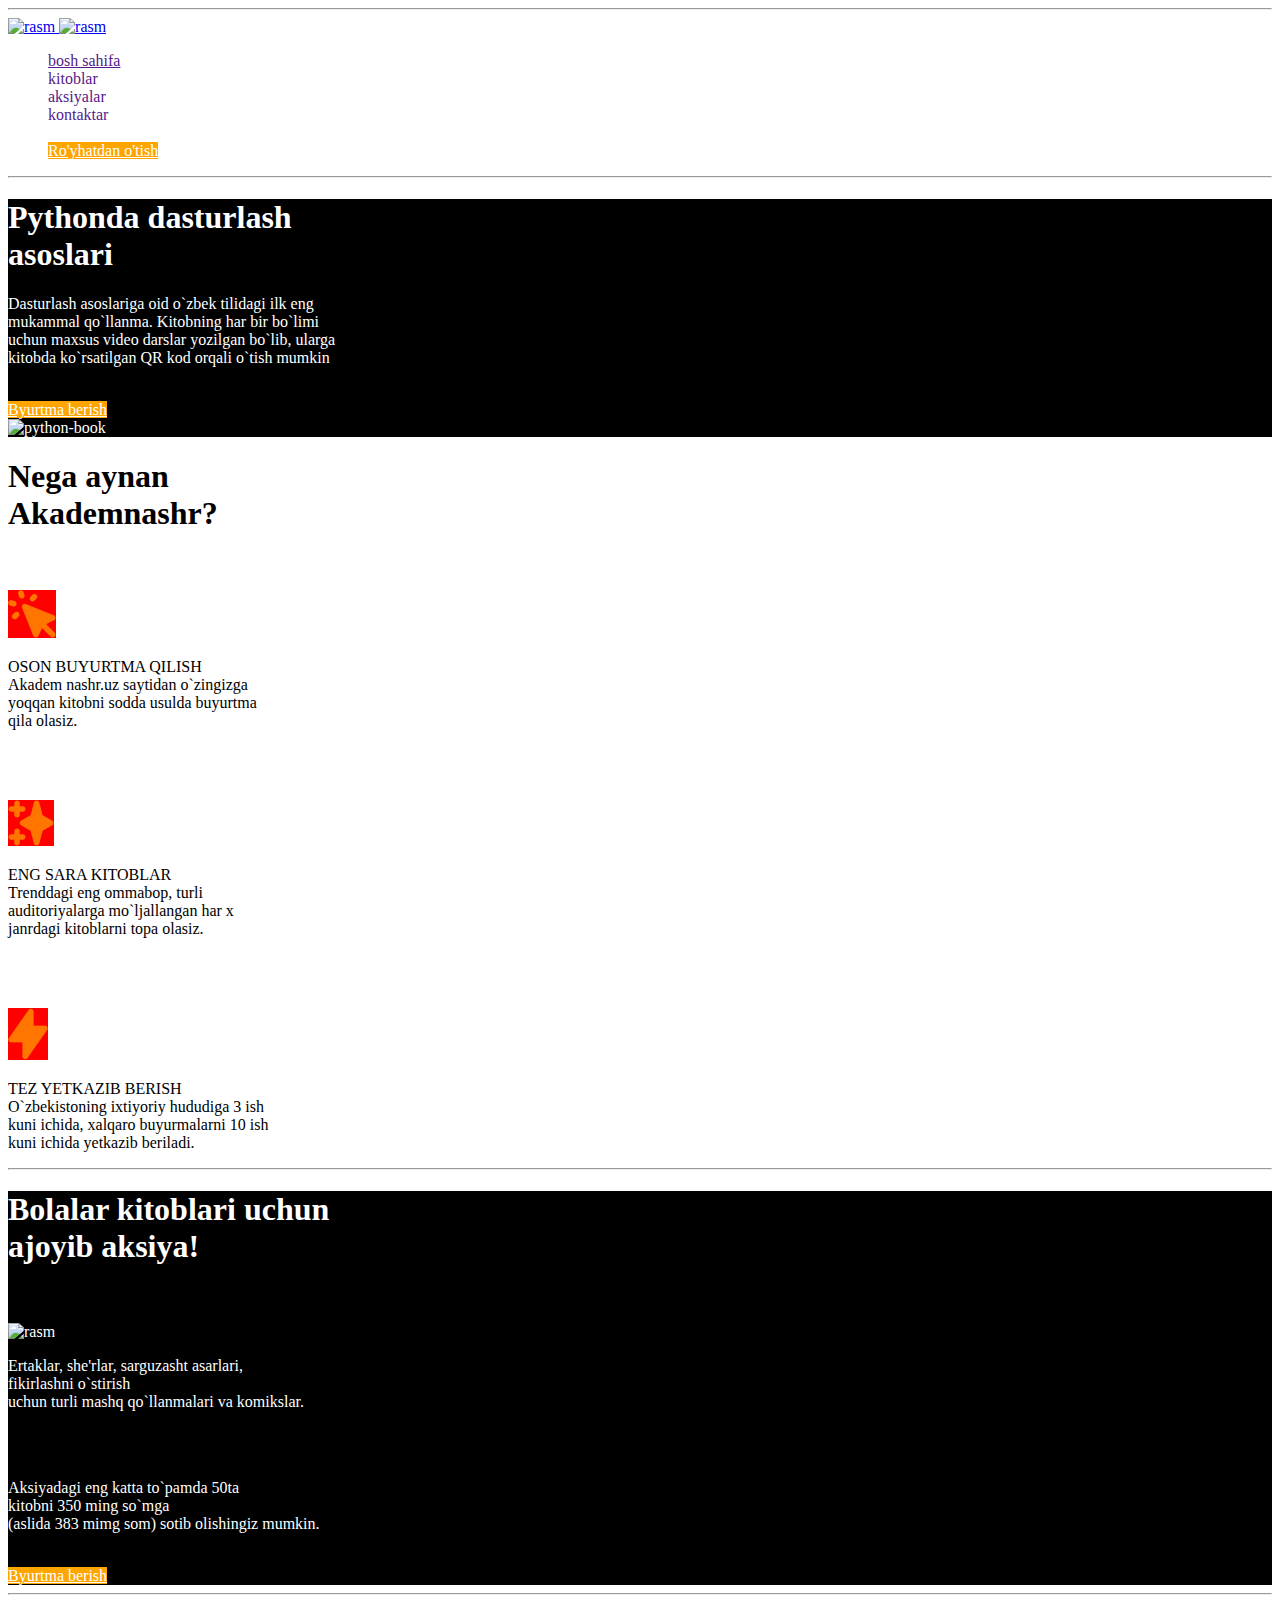
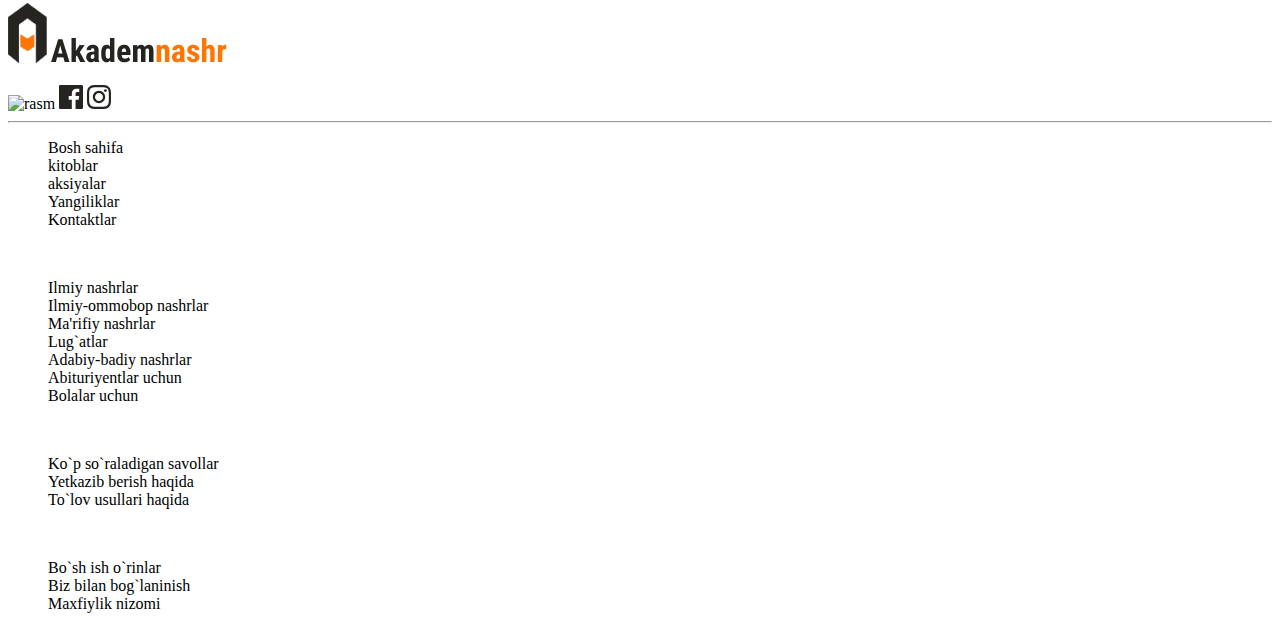
==== index.html @ 7cf6caa6 "commid" ====
<!DOCTYPE html>
<html lang="eng">
  <head>
    <meta charset="UTF-8" />
    <meta http-equiv="X-UA-Compatible" content="IE=edge" />
    <meta name="viewport" content="width=device-width, initial-scale=1.0" />
    <link rel="preconnect" href="https://fonts.googleapis.com">
    <link rel="preconnect" href="https://fonts.gstatic.com" crossorigin>
    <link href="https://fonts.googleapis.com/css2?family=Roboto+Condensed:wght@700&family=Roboto:ital,wght@0,500;0,700;1,400&display=swap" rel="stylesheet">
    <link rel="stylesheet" href="CSS/styles.css">
    <title>Akademnashr</title>
  </head>
  <body>
    <div >
      <hr>
    <a href="index.html">
       <img src="img/logo.png" alt="rasm">     <img src="img/Akademnashr.png" alt="rasm">
    </a>
    <nav>
      <ul class="sitenav-list">
        <li><a class="sitenav-lin" href="">bosh sahifa</a></li>
        <li><a class="sitenav-link" href="">kitoblar</a></li>
        <li><a class="sitenav-link" href="">aksiyalar</a></li>
        <li><a class="sitenav-link" href="">kontaktar</a></li>
        <br />
        <a class="saw" href="#">Ro'yhatdan o'tish</a>
      </ul>
      <hr>
    <div class="hero">

      <h1>
        Pythonda dasturlash <br />
        asoslari
      </h1>
      <p>
        Dasturlash asoslariga oid o`zbek tilidagi ilk eng <br />
        mukammal qo`llanma. Kitobning har bir bo`limi <br />
        uchun maxsus video darslar yozilgan bo`lib, ularga <br />
        kitobda ko`rsatilgan QR kod orqali o`tish mumkin
      </p>
      <br />
     <a class="saw" href="#">Byurtma berish</a>
     <div>
      <img src="img/python-book.jpg" alt="python-book">
      <div class="main-line">
    </div>
  </div>
     </div>
    <div>
      <h1>
        Nega aynan <br />
        Akademnashr?
      </h1>
      <br /><br />
      <img class="main-line" src="IMG/Icon 1.png" alt="1-si">
      <p>
        OSON BUYURTMA QILISH <br />
        Akadem nashr.uz saytidan o`zingizga <br />
        yoqqan kitobni sodda usulda buyurtma <br />
        qila olasiz.
      </p>
      <br /><br /><br />
      <img class="main-line" src="IMG/Icon 2.png" alt="2-si">
      <p>
        ENG SARA KITOBLAR <br />
        Trenddagi eng ommabop, turli <br />
        auditoriyalarga mo`ljallangan har x <br />
        janrdagi kitoblarni topa olasiz.
      </p>
      <br /><br /><br />
      <img class="main-line"  src="IMG/Icon 3.png" alt="3-si">
      <p>
        TEZ YETKAZIB BERISH <br />
        O`zbekistoning ixtiyoriy hududiga 3 ish <br />
        kuni ichida, xalqaro buyurmalarni 10 ish <br />
        kuni ichida yetkazib beriladi.
      </p>
    </div>
    <hr />
    <div class="haper">
      <h1>
        Bolalar kitoblari uchun <br />
        ajoyib aksiya!
      </h1>
      <br /><br />
      <img src="img/sale-img.jpg" alt="rasm">
      <p>
        Ertaklar, she'rlar, sarguzasht asarlari,<br />
        fikirlashni o`stirish <br />
        uchun turli mashq qo`llanmalari va komikslar.
      </p>
      <br /><br />
      <p>
        Aksiyadagi eng katta to`pamda 50ta <br />
        kitobni 350 ming so`mga <br />
        (aslida 383 mimg som) sotib olishingiz mumkin.
      </p>
      <br />
     <a class="saw" href="">Byurtma berish</a>
    </div>
    <hr />
    <div>
      <img src="IMG/logo.png" alt="site logo">
      <img src="IMG/Akademnashr.png" alt="Akademnashr">
      <br><br>
      <img src="img/icon-telegram.png" alt="rasm">
      <img src="IMG/icon-facebook.svg" alt="feysbook">
      <img src="IMG/icon-instagram.svg" alt="instagram">
    </div>
    <hr />
    <div>
     <ul>
      <li> Bosh sahifa</li>
      <li> kitoblar</li>
      <li> aksiyalar</li>
      <li> Yangiliklar</li>
      <li> Kontaktlar</li>
     </ul>
      <br />
      <ul>
        <li> Ilmiy nashrlar</li>
        <li> Ilmiy-ommobop nashrlar</li>
        <li> Ma'rifiy nashrlar</li>
        <li> Lug`atlar</li>
        <li> Adabiy-badiy nashrlar</li>
        <li> Abituriyentlar uchun</li>
        <li> Bolalar uchun</li></ul>
      <br />
      <ul>
        <li> Ko`p so`raladigan savollar</li>
        <li> Yetkazib berish haqida</li>
        <li> To`lov usullari haqida</li></ul>
      <br />
      <ul>
        <li> Bo`sh ish o`rinlar</li>
        <li> Biz bilan bog`laninish</li>
        <li> Maxfiylik nizomi</li></ul>
    </div>
  </body>
</html>
---- CSS/styles.css ----
.sitenav-link{
  text-decoration: none;
}
/* .main{
  background-color: black;
  color:#fff;
} */
/* .main-line{
  background-color: #252420;
}

.header{
  background-color: #000;
} */

.hero{
  background-color: #000;
  color: #fff;
}
.main-line{
  width: 200;
  height: 200;
 background-color:red;
}
.haper{
  background-color:#000;
  color: #fff;
}
.saw{
width: 152px;
height: 39px;
background-color: orange;
color: #fff;
}
.sitenav-lin{
  text-decoration: none;
  text-decoration: underline;
}

.sitenav-list{
  list-style: none;
}
ul li{
  list-style: none;
}
.body{
  font-family:  'Roboto', sans-serif;
  font-family: 'Roboto Condensed', sans-serif;
}
.p{
width: 440px;
height: 48px;
  font-family: 'Roboto', sans-serif;
}
.h1{
width: 373px;
height: 96px;
  font-family:'Roboto Condensed', sans-serif;
}
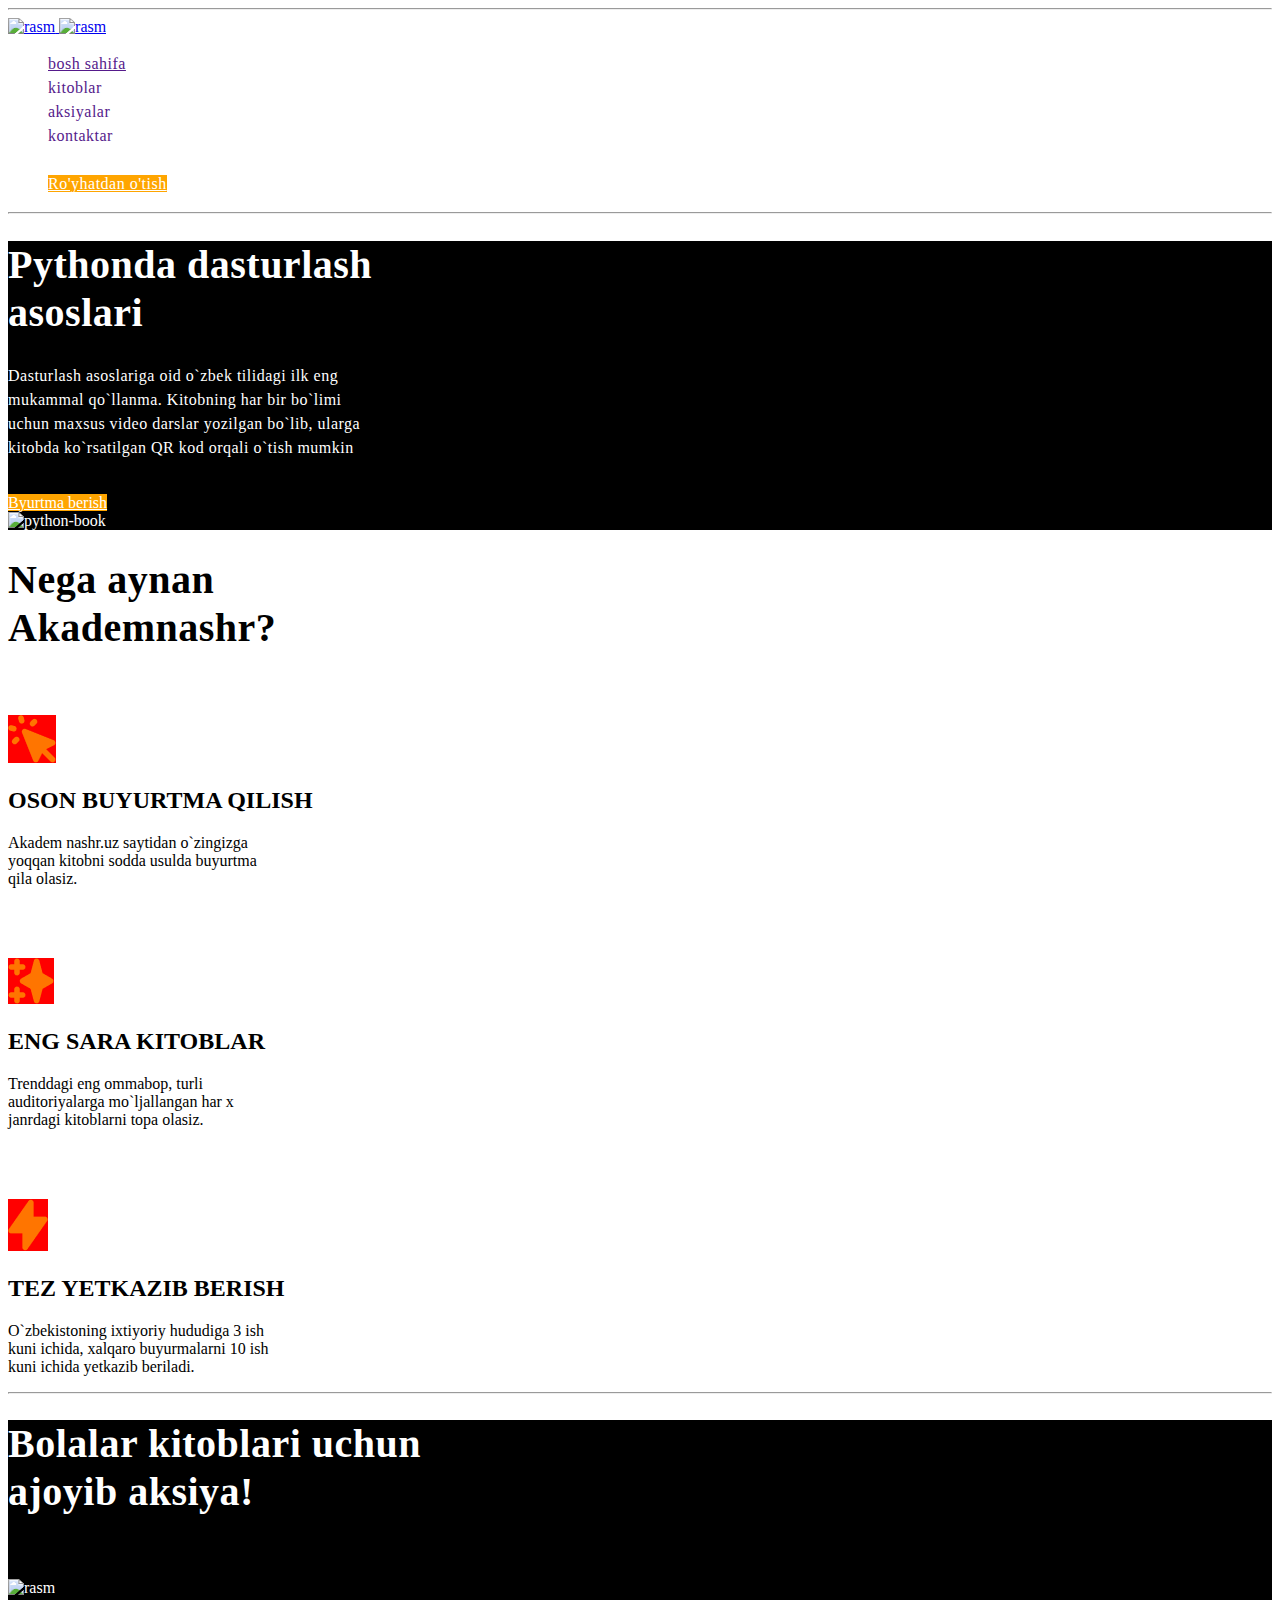
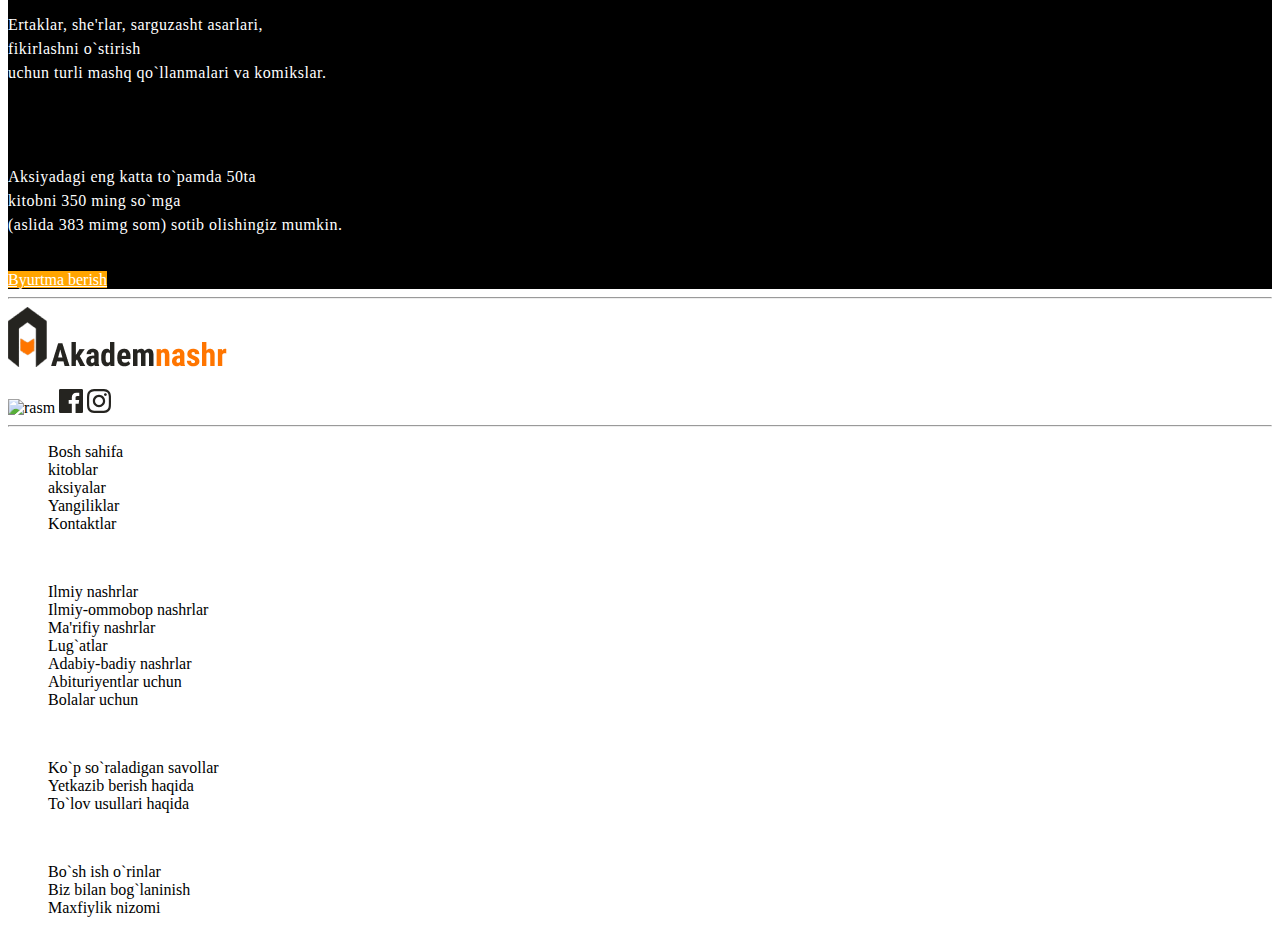
==== commit 71b175b9: "Add font-family related styles" ====
--- a/index.html
+++ b/index.html
@@ -11,7 +11,7 @@
     <title>Akademnashr</title>
   </head>
   <body>
-    <div >
+    <div>
       <hr>
     <a href="index.html">
        <img src="img/logo.png" alt="rasm">     <img src="img/Akademnashr.png" alt="rasm">
@@ -28,11 +28,11 @@
       <hr>
     <div class="hero">
 
-      <h1>
+      <h1 class="key">
         Pythonda dasturlash <br />
         asoslari
       </h1>
-      <p>
+      <p class="tom">
         Dasturlash asoslariga oid o`zbek tilidagi ilk eng <br />
         mukammal qo`llanma. Kitobning har bir bo`limi <br />
         uchun maxsus video darslar yozilgan bo`lib, ularga <br />
@@ -47,30 +47,30 @@
   </div>
      </div>
     <div>
-      <h1>
+      <h1 class="key">
         Nega aynan <br />
         Akademnashr?
       </h1>
       <br /><br />
       <img class="main-line" src="IMG/Icon 1.png" alt="1-si">
-      <p>
-        OSON BUYURTMA QILISH <br />
+      <p class="tom">
+        <h2>OSON BUYURTMA QILISH</h2>
         Akadem nashr.uz saytidan o`zingizga <br />
         yoqqan kitobni sodda usulda buyurtma <br />
         qila olasiz.
       </p>
       <br /><br /><br />
       <img class="main-line" src="IMG/Icon 2.png" alt="2-si">
-      <p>
-        ENG SARA KITOBLAR <br />
+      <p class="tom">
+       <h2> ENG SARA KITOBLAR</h2>
         Trenddagi eng ommabop, turli <br />
         auditoriyalarga mo`ljallangan har x <br />
         janrdagi kitoblarni topa olasiz.
       </p>
       <br /><br /><br />
       <img class="main-line"  src="IMG/Icon 3.png" alt="3-si">
-      <p>
-        TEZ YETKAZIB BERISH <br />
+      <p class="tom">
+        <h2>TEZ YETKAZIB BERISH</h2>
         O`zbekistoning ixtiyoriy hududiga 3 ish <br />
         kuni ichida, xalqaro buyurmalarni 10 ish <br />
         kuni ichida yetkazib beriladi.
@@ -78,22 +78,24 @@
     </div>
     <hr />
     <div class="haper">
-      <h1>
+      <h1 class="key">
         Bolalar kitoblari uchun <br />
         ajoyib aksiya!
       </h1>
       <br /><br />
       <img src="img/sale-img.jpg" alt="rasm">
-      <p>
-        Ertaklar, she'rlar, sarguzasht asarlari,<br />
-        fikirlashni o`stirish <br />
-        uchun turli mashq qo`llanmalari va komikslar.
-      </p>
-      <br /><br />
-      <p>
-        Aksiyadagi eng katta to`pamda 50ta <br />
-        kitobni 350 ming so`mga <br />
-        (aslida 383 mimg som) sotib olishingiz mumkin.
+      <div class="tom">
+        <p>
+          Ertaklar, she'rlar, sarguzasht asarlari,<br />
+          fikirlashni o`stirish <br />
+          uchun turli mashq qo`llanmalari va komikslar.
+        </p>
+        <br /><br />
+        <p>
+          Aksiyadagi eng katta to`pamda 50ta <br />
+          kitobni 350 ming so`mga <br />
+          (aslida 383 mimg som) sotib olishingiz mumkin.
+      </div>
       </p>
       <br />
      <a class="saw" href="">Byurtma berish</a>
@@ -106,7 +108,7 @@
       <img src="img/icon-telegram.png" alt="rasm">
       <img src="IMG/icon-facebook.svg" alt="feysbook">
       <img src="IMG/icon-instagram.svg" alt="instagram">
-    </div>
+    </div class='tom'>
     <hr />
     <div>
      <ul>
--- a/CSS/styles.css
+++ b/CSS/styles.css
@@ -1,3 +1,10 @@
+.body{
+  font-style: 16px;
+  line-height: 1.5px;
+  font-family: 'roboto' 'arial' sans-serif;
+  letter-spacing: 0.5px;
+}
+
 .sitenav-link{
   text-decoration: none;
 }
@@ -47,13 +54,27 @@
   font-family:  'Roboto', sans-serif;
   font-family: 'Roboto Condensed', sans-serif;
 }
-.p{
-width: 440px;
-height: 48px;
-  font-family: 'Roboto', sans-serif;
+.key{
+  font-family: 'Roboto Condensed' 'arial' sans-serif;
+  font-size: 40px;
+  font-weight: 700;
+  line-height: 48px;
+  letter-spacing: 0.5px;
+  text-align: left;
 }
-.h1{
-width: 373px;
-height: 96px;
-  font-family:'Roboto Condensed', sans-serif;
+.sitenav-list{
+  font-family:' Roboto' 'arial' sans-serif;
+  font-size: 16px;
+  font-weight: 400;
+  line-height: 24px;
+  letter-spacing: 0.5px;
+  text-align: left;
+}
+.tom{
+  font-family:' Roboto' 'arial' sans-serif;
+  font-size: 16px;
+  font-weight: 400;
+  line-height: 24px;
+  letter-spacing: 0.5px;
+  text-align: left;
 }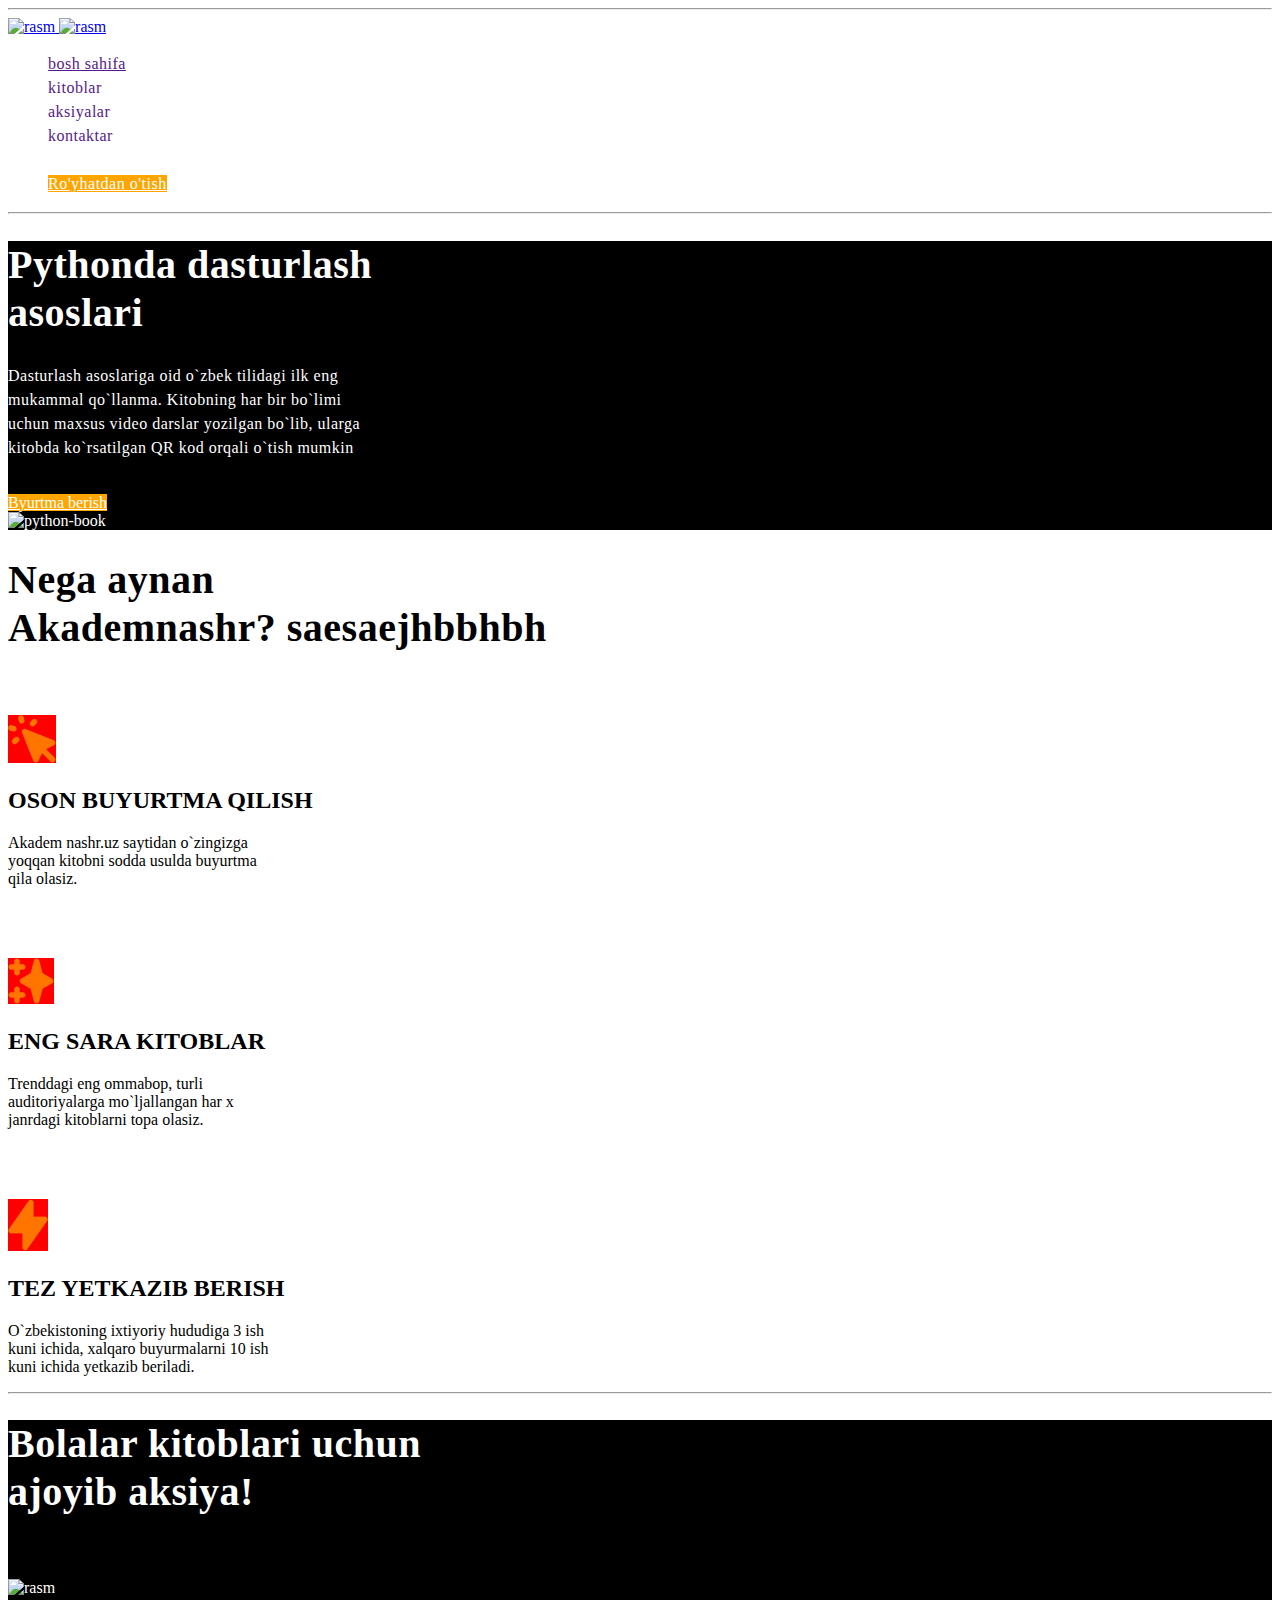
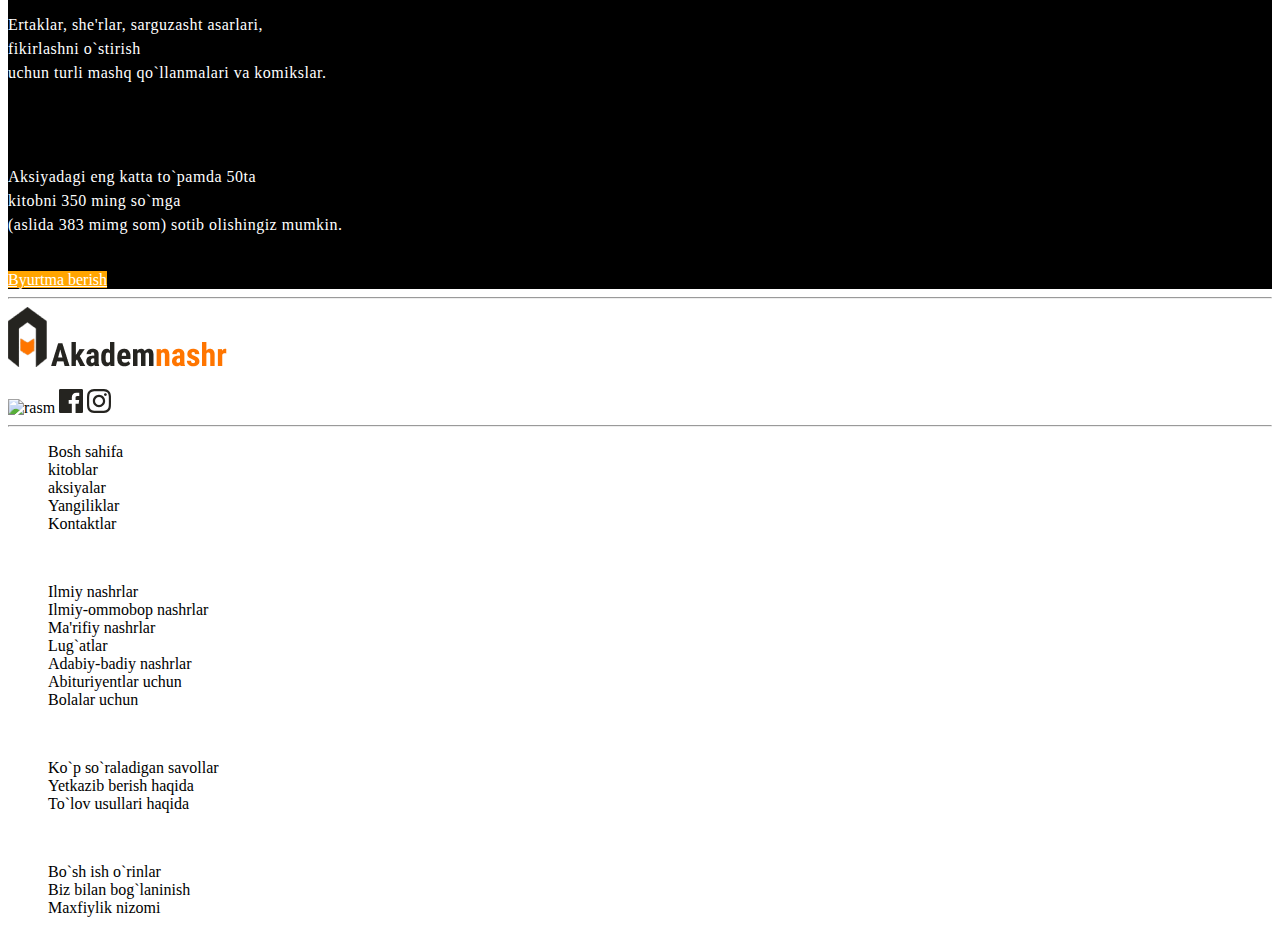
==== commit 2db581b7: "fhg" ====
--- a/index.html
+++ b/index.html
@@ -49,7 +49,7 @@
     <div>
       <h1 class="key">
         Nega aynan <br />
-        Akademnashr?
+        Akademnashr? saesaejhbbhbh
       </h1>
       <br /><br />
       <img class="main-line" src="IMG/Icon 1.png" alt="1-si">
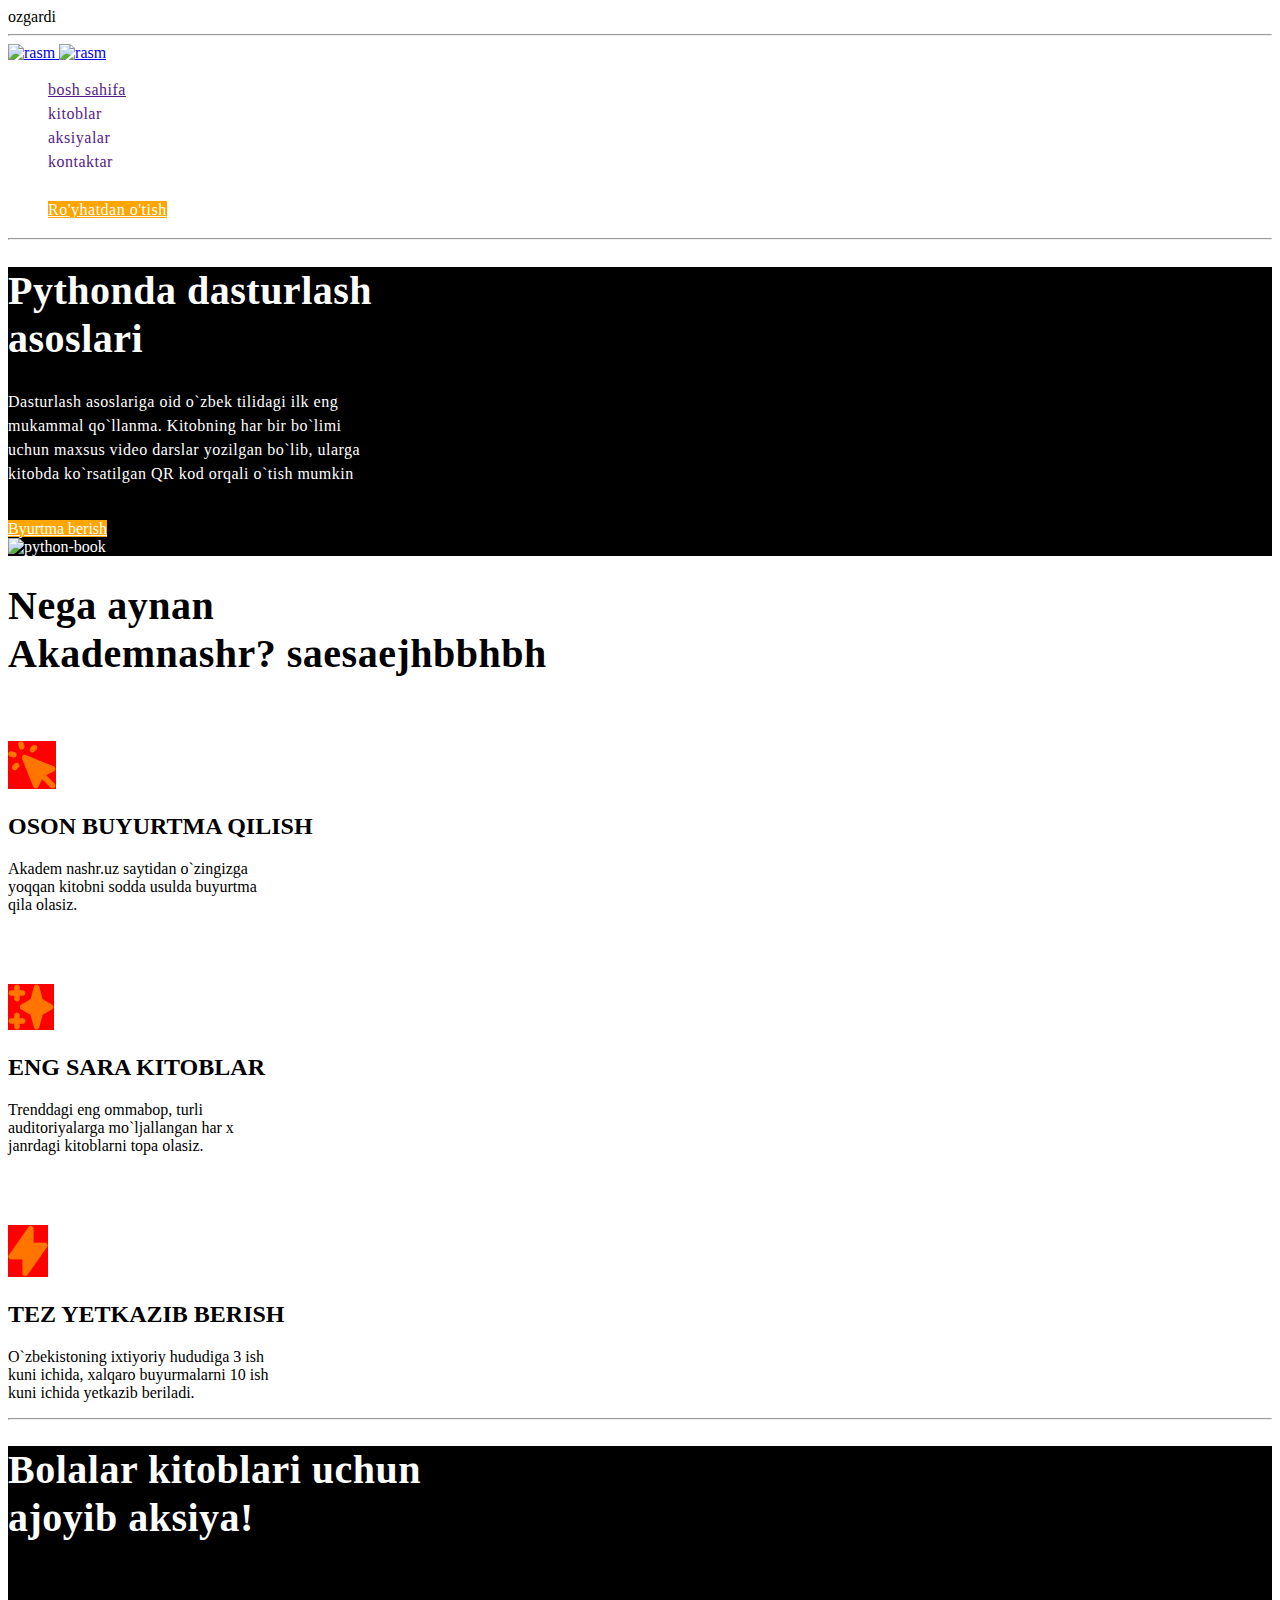
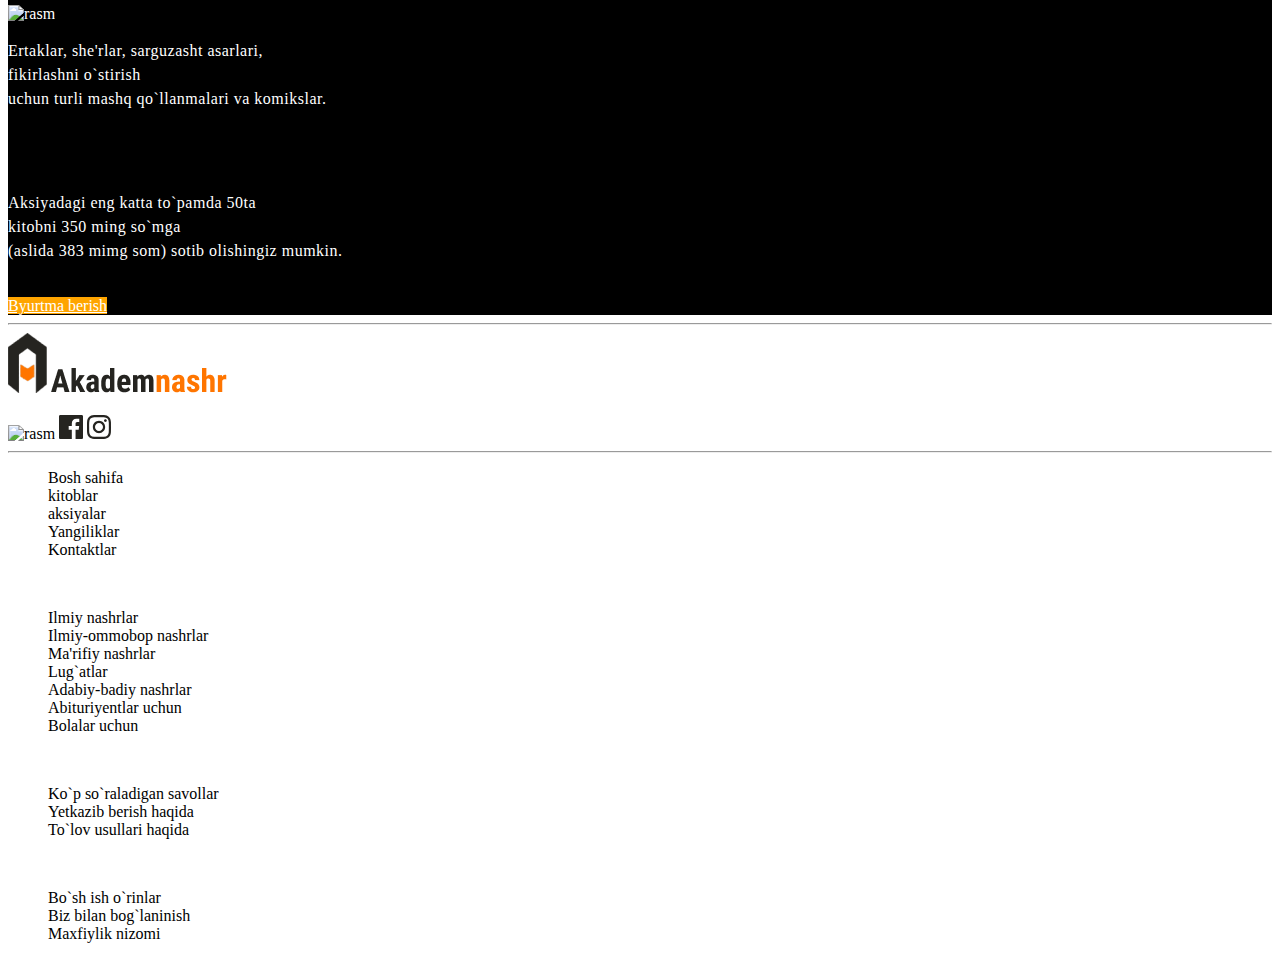
==== commit 8d34ef5c: "ozgardi" ====
--- a/index.html
+++ b/index.html
@@ -11,6 +11,7 @@
     <title>Akademnashr</title>
   </head>
   <body>
+    ozgardi
     <div>
       <hr>
     <a href="index.html">
